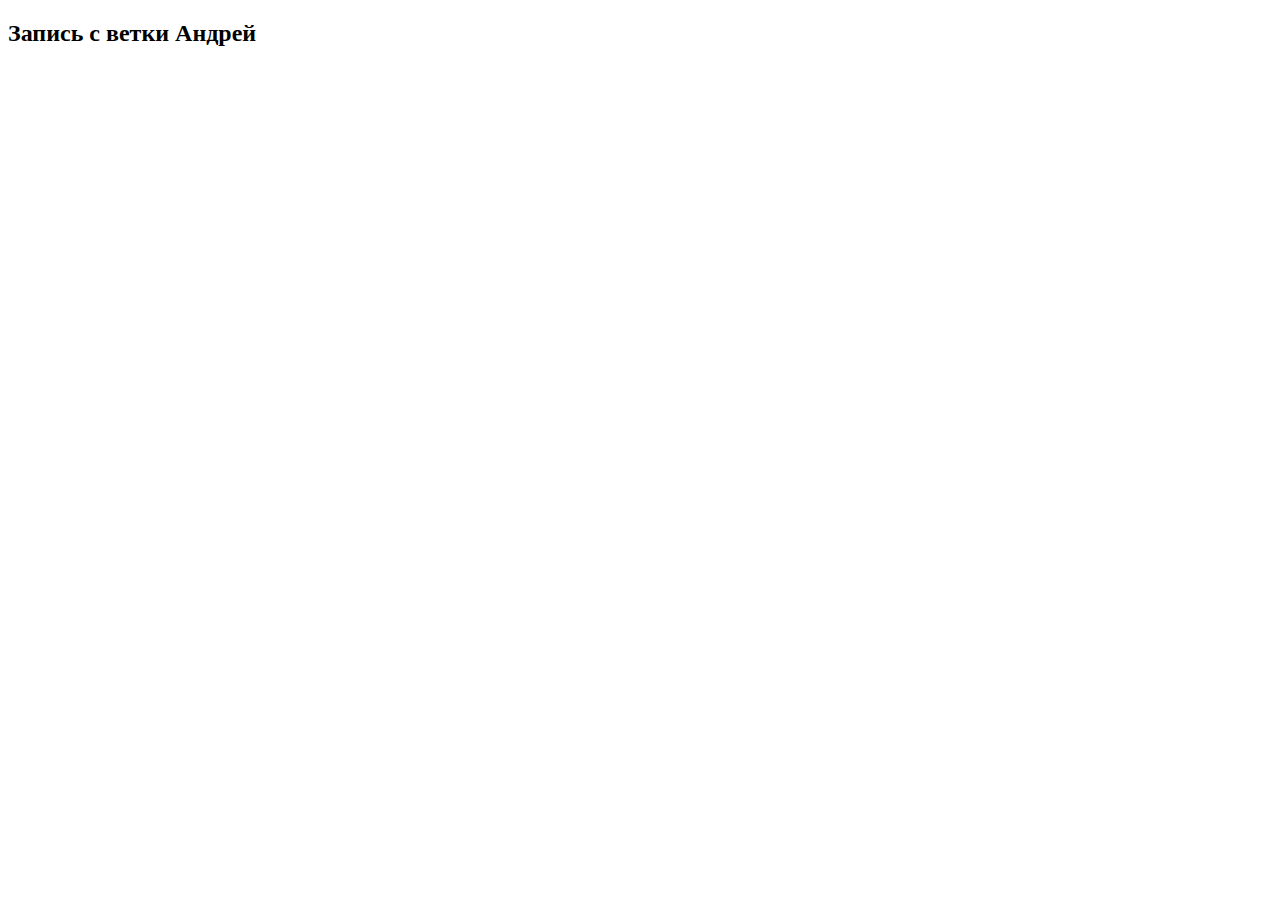
==== html/index.html @ bea98bad "Update index.html" ====
<!DOCTYPE html>
<html lang="en">
<head>
    <meta charset="UTF-8">
    <meta http-equiv="X-UA-Compatible" content="IE=edge">
    <meta name="viewport" content="width=device-width, initial-scale=1.0">
    <title>Document</title>
    <h2>Запись с ветки Андрей</h2>
</head>
<body>
    
</body>
</html>
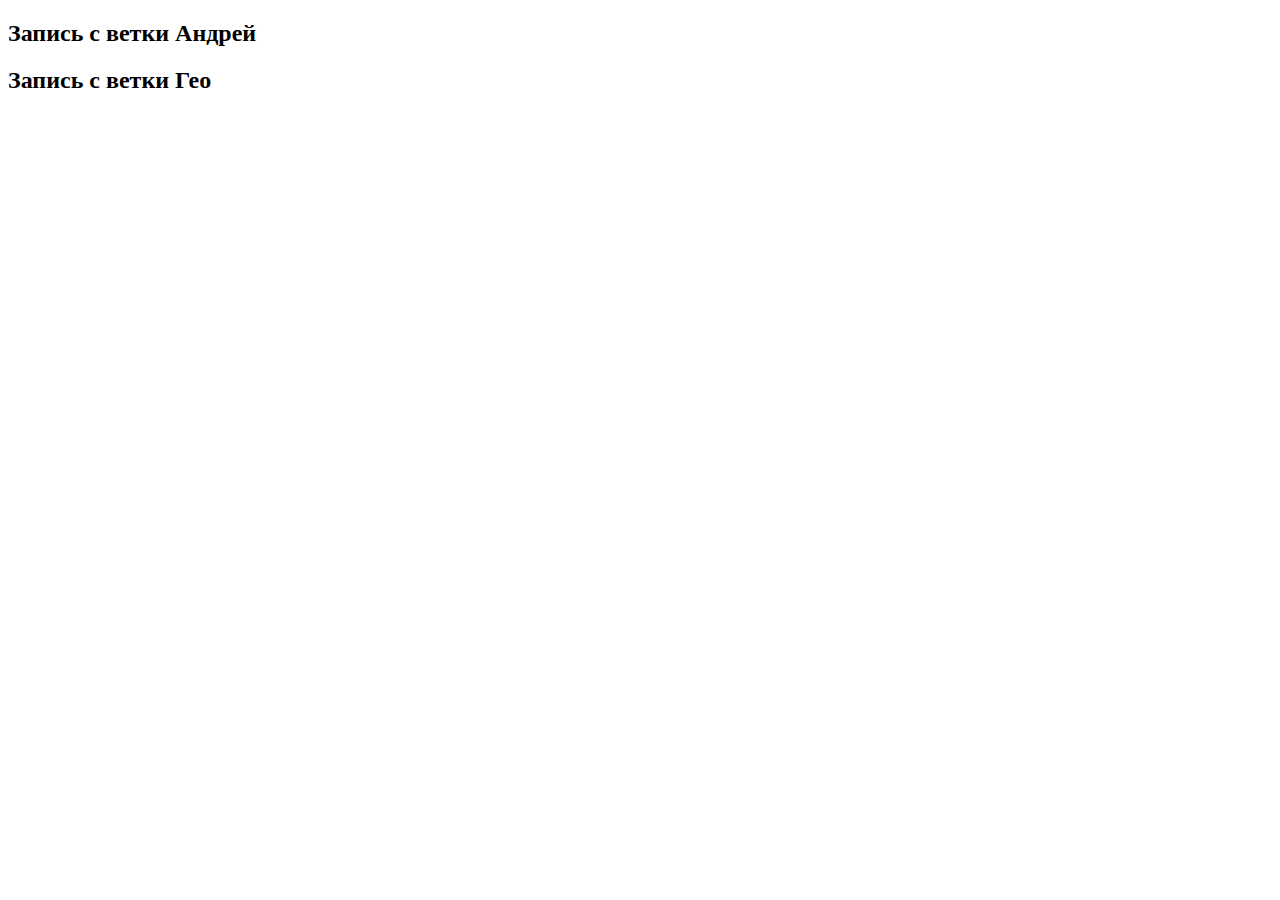
==== commit 0690c2a3: "Update index.html" ====
--- a/html/index.html
+++ b/html/index.html
@@ -6,6 +6,7 @@
     <meta name="viewport" content="width=device-width, initial-scale=1.0">
     <title>Document</title>
     <h2>Запись с ветки Андрей</h2>
+    <h2>Запись с ветки Гео</h2>
 </head>
 <body>
     
